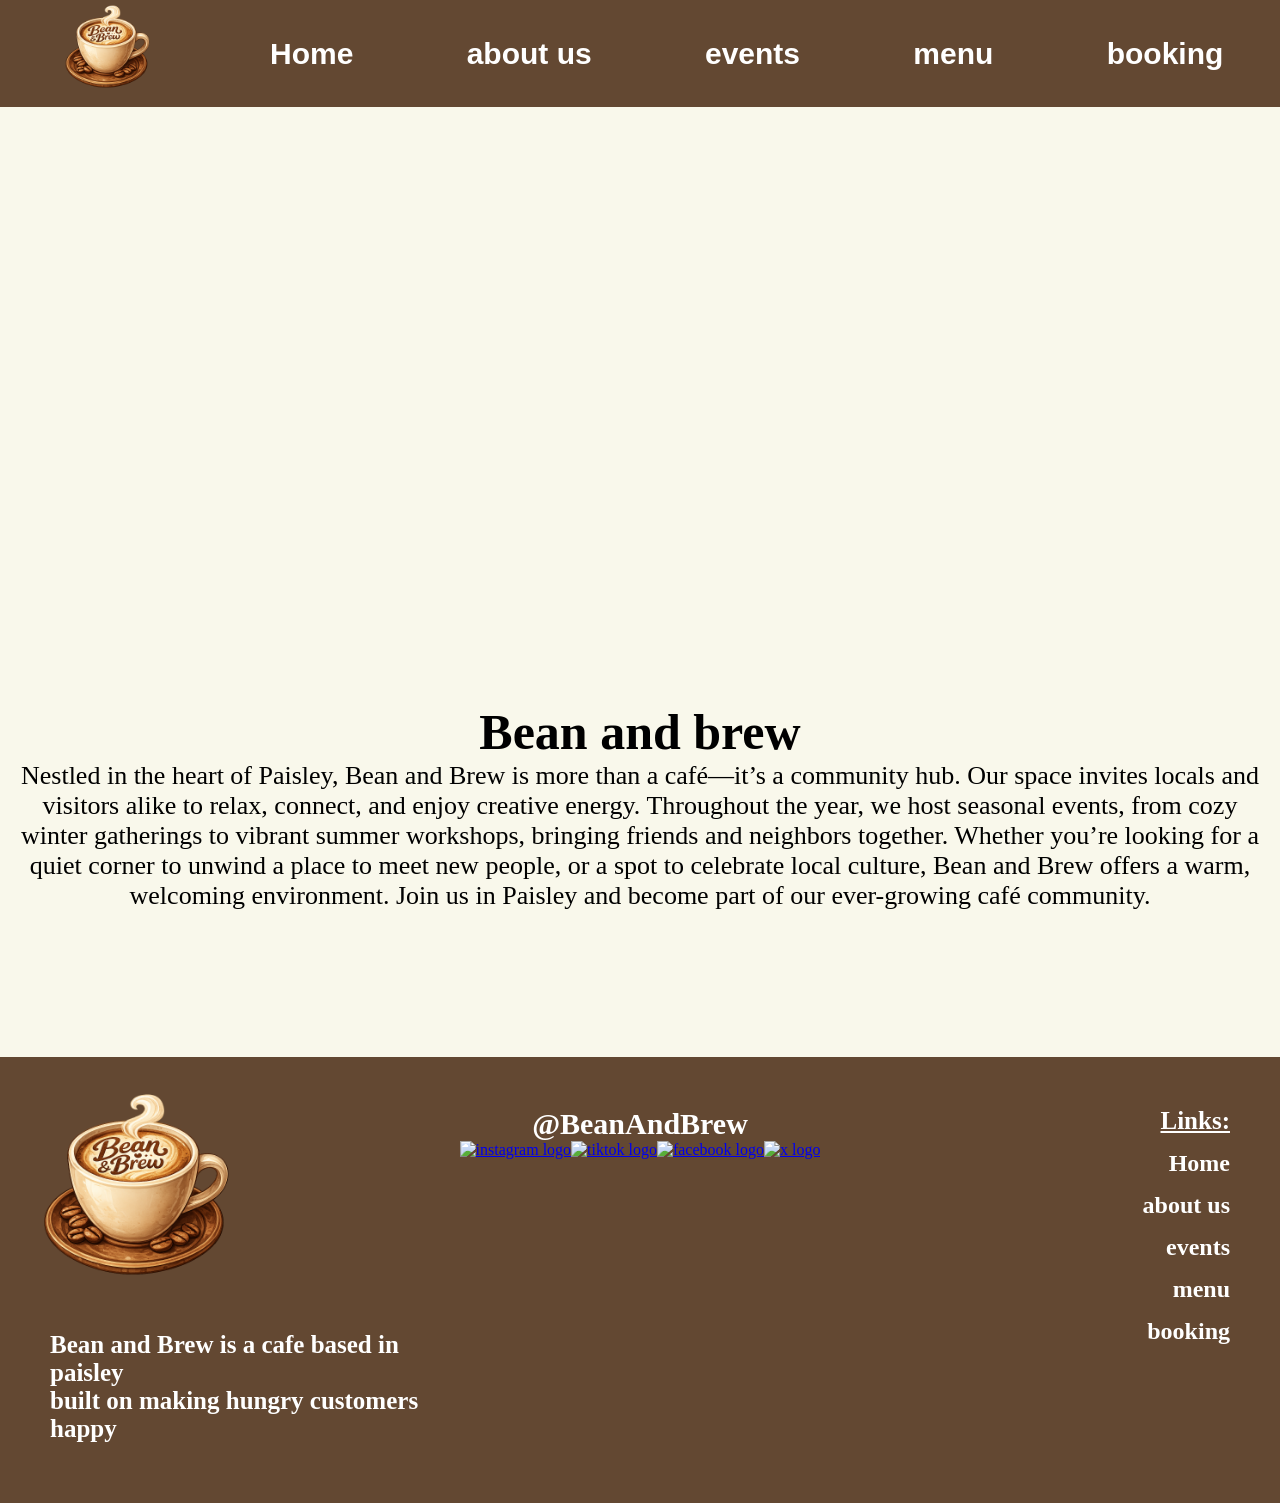
==== aboutus.html @ e75dbb8e "Update and rename about us.html to aboutus.html" ====
<!DOCTYPE html>
<html lang="en">
<head>
    <meta charset="UTF-8">
    <meta name="viewport" content="width=device-width, initial-scale=1.0">
    <link rel="stylesheet" href="styles.css">
    <title>bean & brew - about us</title>
</head>
<body>
     <nav>
            <div class="navbar">
            <a href="home.html"><img src="logo.png" alt="logo" class = logo></a>
            <a href="home.html">Home</a>
            <a href="aboutus.html">about us</a>
            <a href="events.html">events</a>
            <a href="menu.html">menu</a>
            <a href="booking.html">booking</a>
            </div>
     </nav>

     <div class = "about-us-box1">
        <video autoplay muted loop src="cafe video.mp4" alt="video of bartista pouring drinks"class="about-us-video"></video>

        <div class = "about-us-text">
            <h1>Bean and brew</h1>
            <p>
                Nestled in the heart of Paisley, Bean and Brew is more than a café—it’s a community
                hub. Our space invites locals and visitors alike to relax, connect, and enjoy creative energy.
                Throughout the year, we host seasonal events, from cozy winter gatherings to vibrant summer workshops,
                bringing friends and neighbors together. Whether you’re looking for a quiet corner to unwind
                a place to meet new people, or a spot to celebrate local culture, Bean and Brew offers a warm,
                welcoming environment. Join us in Paisley and become part of our ever-growing café community.
            </p>
        </div>
     </div>
     
</body>
<footer>
    <div class="foot-container">
        <a href="home.html">
            <img src="logo.png" alt="logo" class="footlogo">
        </a> 
        <p class="footdescription">
            <strong>Bean and Brew is a cafe based in paisley<br>
            built on making hungry customers happy</strong>
        </p>
    </div>

    <div class="foot-container2a">
        <p><strong>@BeanAndBrew</strong></p>
        <div class = "foot-container2b">
            <a href="https://instagram.com"><img src="iglogo.png" alt="instagram logo" class = logo></a>
            <a href="https://tiktok.com"><img src="ttlogo.png" alt="tiktok logo" class = logo></a>
            <a href="https://facebook.com"><img src="fblogo.png" alt="facebook logo" class = logo></a>
            <a href="https://x.com"><img src="xlogo.png" alt="x logo" class = logo></a>
        </div>
    </div>

    <div class="foot-container3">
        <p><u><strong>Links:</strong></u></p>
        <a href="home.html">Home</a>
        <a href="aboutus.html">about us</a>
        <a href="events.html">events</a>
        <a href="menu.html">menu</a>
        <a href="booking.html">booking</a>
    </div>

</footer>
---- styles.css ----
/* Home page style sheet */
* {
  padding: 0;
  margin: 0;
}

body {
  min-width: 100vw;
  min-height: 100vh;
  display: flex;
  flex-direction: column;
  align-items: center;
  
}

/* Navbar */
.navbar {
  background-color: #634832;
  display: flex;
  align-items: center;
  justify-content: center;
  padding: 0 20px;
  min-width:100vw;
}

.navbar a {
  color: white;
  text-decoration: none;
  margin: auto;
  font-weight: bold;
  font-family: sans-serif;
  font-size: min(3vw, 30px);
}

.navbar a:hover {
  text-decoration: underline;
  color: #f9f8eb;
}


.logo {
  height: min(10vw, 100px);
}

/* Box1 */
.box1 {
  background-color: #f9f8eb;
  height: auto;
  display: flex;
  flex-direction: column;
  align-items: center;
  justify-content: center;
  min-height: 100vh;
  min-width:100vw;
}

.box1image img {
  width: 80vw;
  height: auto;
  max-height: 490px;
  max-width: 753px;
  padding: 25px;
  margin-bottom: 25px;
}

.box1text{
  display: flex;
  flex-direction: column;
  align-items: center;
}

.box1text h1 {
  font-size: min(8vw, 50px);
  text-align: center;
}

.box1text p {
  font-size: min(4vw,25px);
  margin-bottom: 70px;
  text-align: center;
}

.box1text button {
  background-color: #634832;
  color: rgb(0, 0, 0);
  border: none;
  padding: 12px 25px;
  border-radius: 20px;
  font-weight: bolder;
  font-size: min(4vw, 25px);
  cursor: pointer;
  margin-bottom: 15px;
}

.box1text button:hover {
  background-color: #4f3826;
}

/* Box2 */
.box2 {
  background-color: #ffffff;
  display: flex;
  flex-direction: column;
  align-items: center;
  justify-content: center;
  padding: 25px;
  min-height: 100vh;
  width: 100%;
}

.box2image img {
  width: 80vw;
  height: auto;
  max-height: 490px;
  max-width: 753px;
  padding: 25px;
  margin-bottom: 25px;
}

.box2text {
  background-color: #634832;
  color: white;
  padding: 25px;
  width: min(40vw, 300px);
  max-width: 350px;
  border-radius: 25px;
  font-family: sans-serif;
  text-align: center;
}

.box2text p {
  font-size: min(3.5vw, 23px);
  margin: 30px 0 20px 0;
}

.box2text button {
  background-color: #f9f8eb;
  border: none;
  padding: 15px 30px;
  border-radius: 20px;
  font-weight: bolder;
  font-size: 18px;
  cursor: pointer;
}

.box2text button:hover {
  background-color: #edeccf;
}

/* Box3 */
.box3 {
  background-color: #f9f8eb;
  width: 100%;
  display: flex;
  flex-direction: column;
  align-items: center;
  justify-content: center;
  padding: 50px 0;
  min-height: 100vh;
}

.box3text h1 {
  font-size: min(10vw, 60px);
  text-align: center;
}

.box3textbox {
  background-color: #634832;
  padding: 40px 60px;
  border-radius: 30px;
  text-align: center;
  margin: 30px 0;
}

.box3textbox p {
  font-size: min(6vw, 40px);
  color: #ffffff;
  margin: 10px 0;
  font-weight: bold;
}

/* Footer (reverted to original) */
footer {
  background-color: #634832;
  display: flex;
  justify-content: space-between;
  width: 100%;
}

.foot-container {
  display: flex;
  flex-direction: column;
  align-items: flex-start;
  width:min(33vw,640px);
}

.footlogo {
  height: min(26vw, 220px);
  padding: 25px;
}

.footdescription {
  margin-left: 50px;
  margin-bottom: 60px;
  text-align: left;
  color: #fff;
  font-size: min(4vw, 25px);
}

.foot-container2a {
  display: flex;
  flex-direction: column;
  align-items: center;
  width:min(33vw,640px);
  margin-top: 50px;
}

.foot-container2a p {
  color: white;
  font-size: min(5vw, 30px);
  
}

.foot-container2b {
  display: flex;
  justify-content: space-between;
}

.foot-container3 {
  display: flex;
  flex-direction: column;
  align-items: flex-end;
  margin-top: 50px;
  text-align: right;
  width:min(33vw,640px);
}

.foot-container3 p {
  color: white;
  font-size: min(4vw, 25px);
  margin-bottom: 15px;
  padding-right: 50px;
}

.foot-container3 a {
  color: white;
  font-weight: bold;
  text-decoration: none;
  font-size: min(3.5vw, 24px);
  margin-bottom: 15px;
  padding-right: 50px;
}

.foot-container3 a:hover {
  text-decoration: underline;
  color: #f9f8eb;
}

/* About Us */
.about-us-box1 {
  background-color: #f9f8eb;
  width: 100%;
  display: flex;
  flex-direction: column;
  align-items: center;
  justify-content: center;
  padding: 25px 0;
  min-height: 100vh;
}

.about-us-video {
  width: min(83vw, 800px);
  height: auto;
  padding: 25px;
  margin-bottom: 20px;
}

.about-us-text h1 {
  font-size: min(8vw, 50px);
  text-align: center;
}

.about-us-text p {
  font-size: min(4vw,26px);
  text-align: center;
  margin: 0 20px 20px 20px;
}

/* Events */
.event-box1 {
  background-color: #f9f8eb;
  width: 100%;
  display: flex;
  flex-direction: column;
  align-items: center;
  justify-content: center;
  padding: 25px 0;
  min-height: 100vh;
}

.event-image {
  width: min(83vw, 800px);
  height: auto;
  margin-bottom: 20px;
}

.event-text h1 {
  font-size: min(8vw, 50px);
  text-align: center;
}

.event-text p {
  font-size: min(6vw, 40px);
  text-align: center;
  margin: 0 20px 20px 20px;
}

.event-box2 {
  background-color: #ffffff;
  width: 100%;
  display: flex;
  flex-direction: column;
  align-items: center;
  justify-content: center;
  padding: 25px;
  min-height: 100vh;
}
.event-box2 h1{
  font-size: min(8vw, 50px);
  text-align: center;
}

/*menu*/
.menu-box1 img{
  margin-top: 50px;
  margin-bottom: 50px;
  width: min(80vw, 800px);
}

/* Booking */
.booking-box1 {
  background-color: #f9f8eb;
  width: 100%; /* full width */
  display: flex;
  flex-direction: column;
  align-items: center;
  justify-content: center;
  padding: 25px 0;
  min-height: 100vh;
}

.booking-box1 h1 {
  font-size: min(13vw, 80px);
  text-align: center;
}

/* Forms */
form {
  background-color: #634832; /* unified brown */
  width: min(80vw, 500px);
  height: 250px;
  padding: 30px;
  margin-top: 100px;
  border-radius: 10px;
  text-align: center;
}
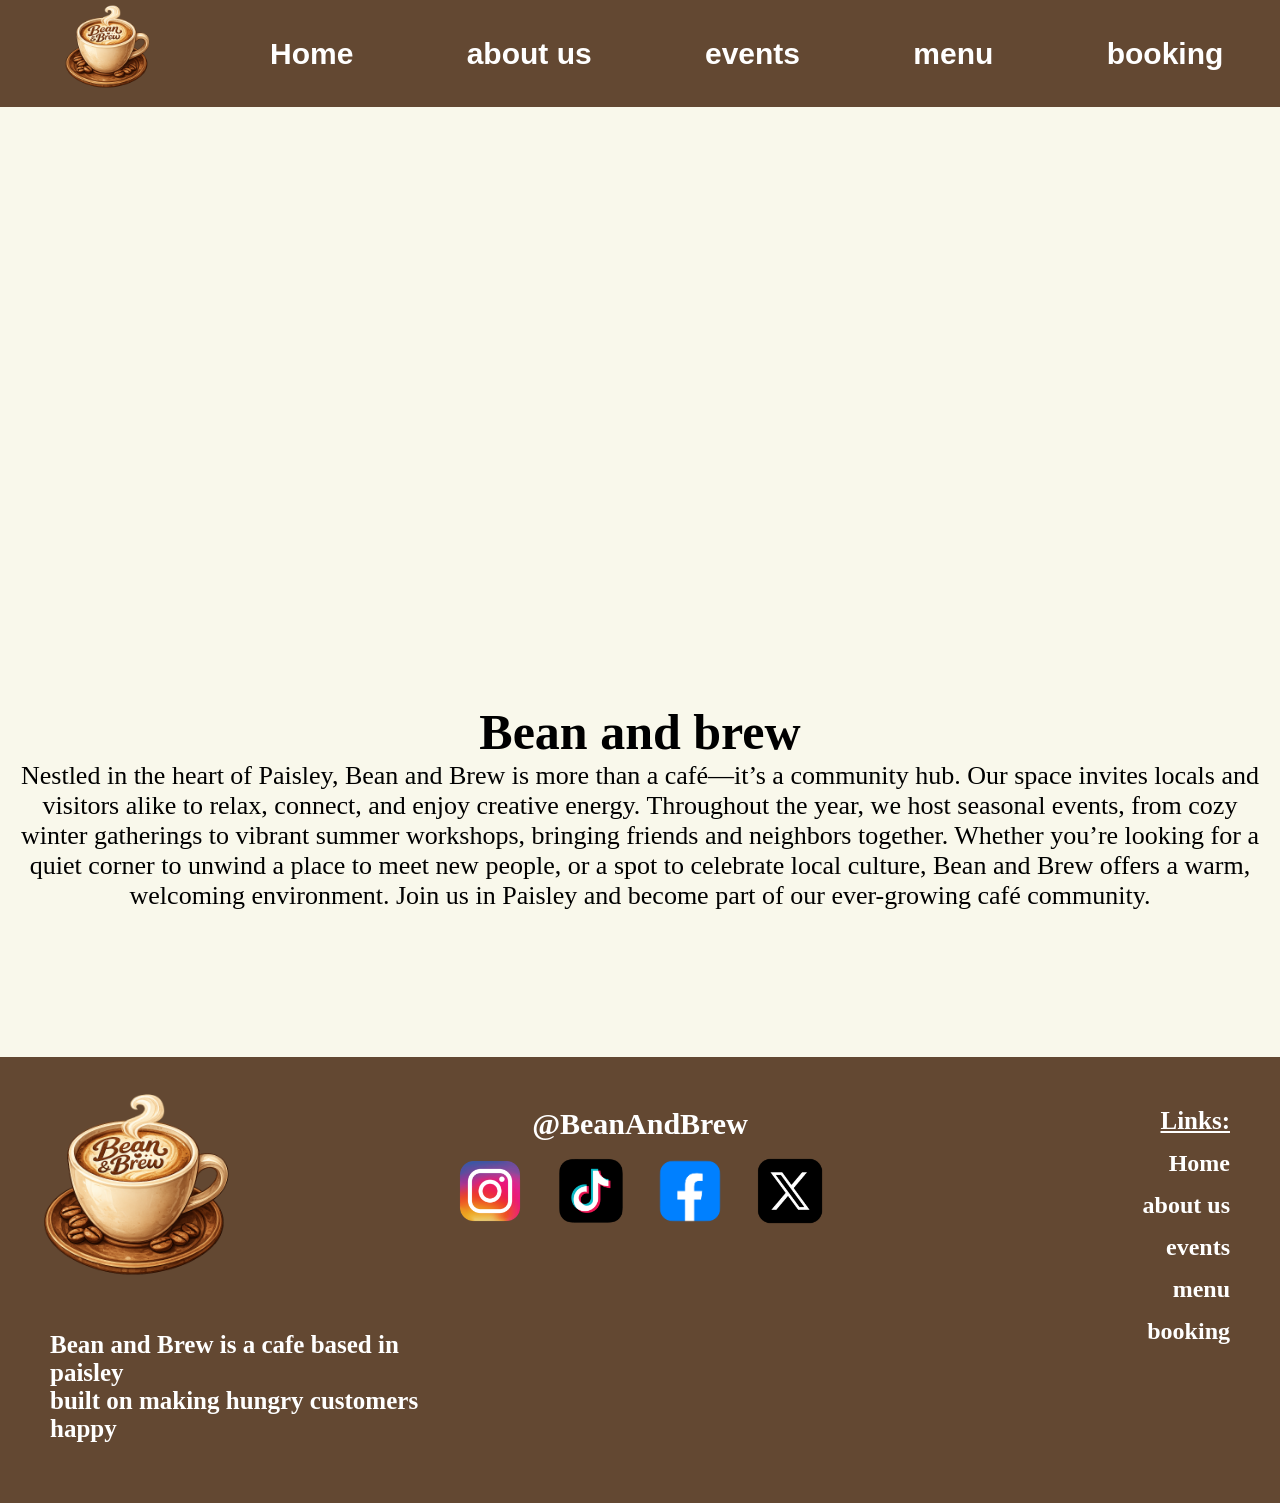
==== commit 040d31a1: "Update aboutus.html" ====
--- a/aboutus.html
+++ b/aboutus.html
@@ -19,7 +19,7 @@
      </nav>
 
      <div class = "about-us-box1">
-        <video autoplay muted loop src="cafe video.mp4" alt="video of bartista pouring drinks"class="about-us-video"></video>
+        <video autoplay muted loop src="cafevideo.mp4" alt="video of bartista pouring drinks"class="about-us-video"></video>
 
         <div class = "about-us-text">
             <h1>Bean and brew</h1>
@@ -66,3 +66,4 @@
     </div>
 
 </footer>
+
